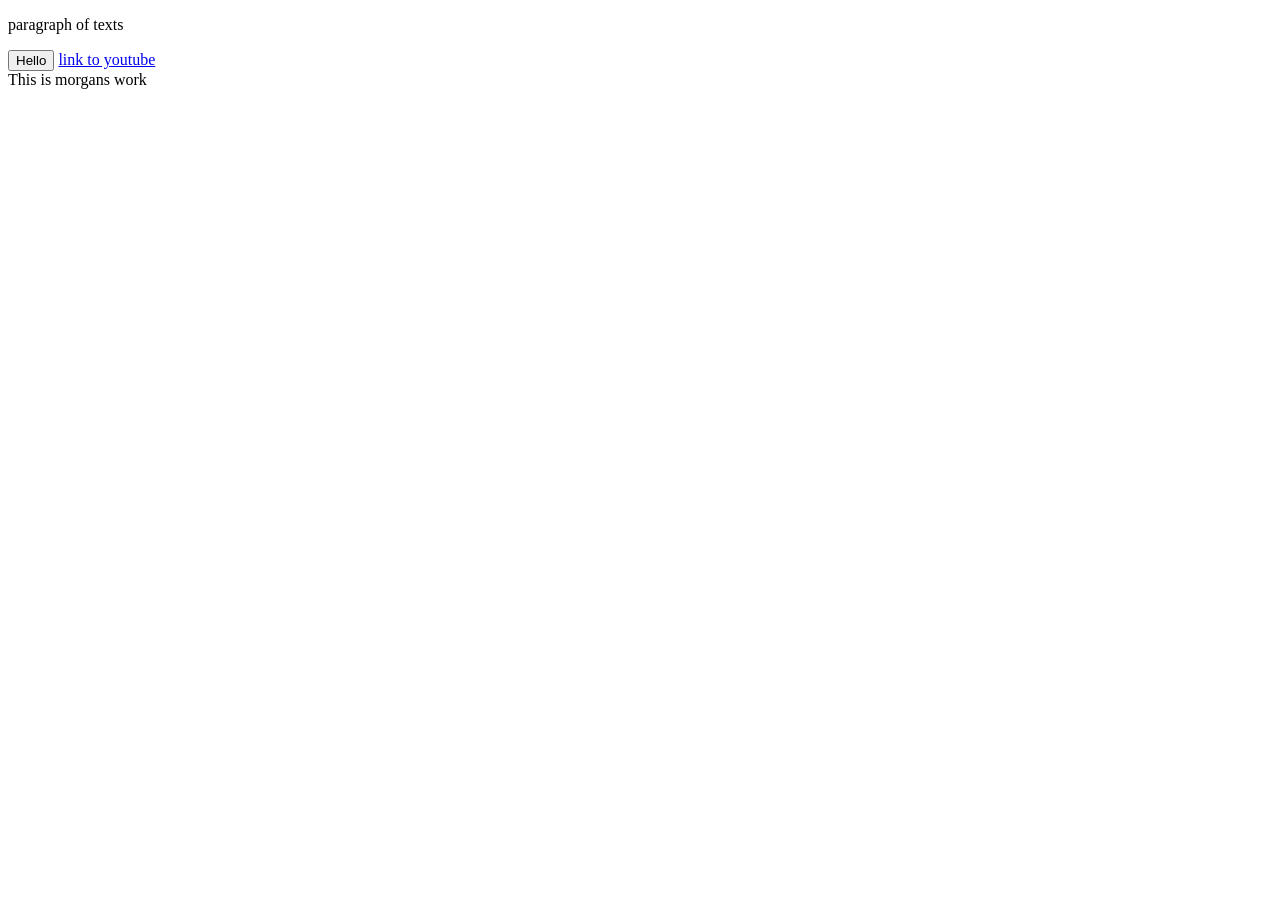
==== Youtube.html @ 768ecbbd "first commit" ====
<!DOCTYPE html>
<html>
  <p>paragraph of texts</p>
  <button>Hello</button>
<a href="https://www.youtube.com/" target="_blank">link to youtube</a>   

<div class="android-show">
  This is morgans work
</div>

<style>
</style>
</html>
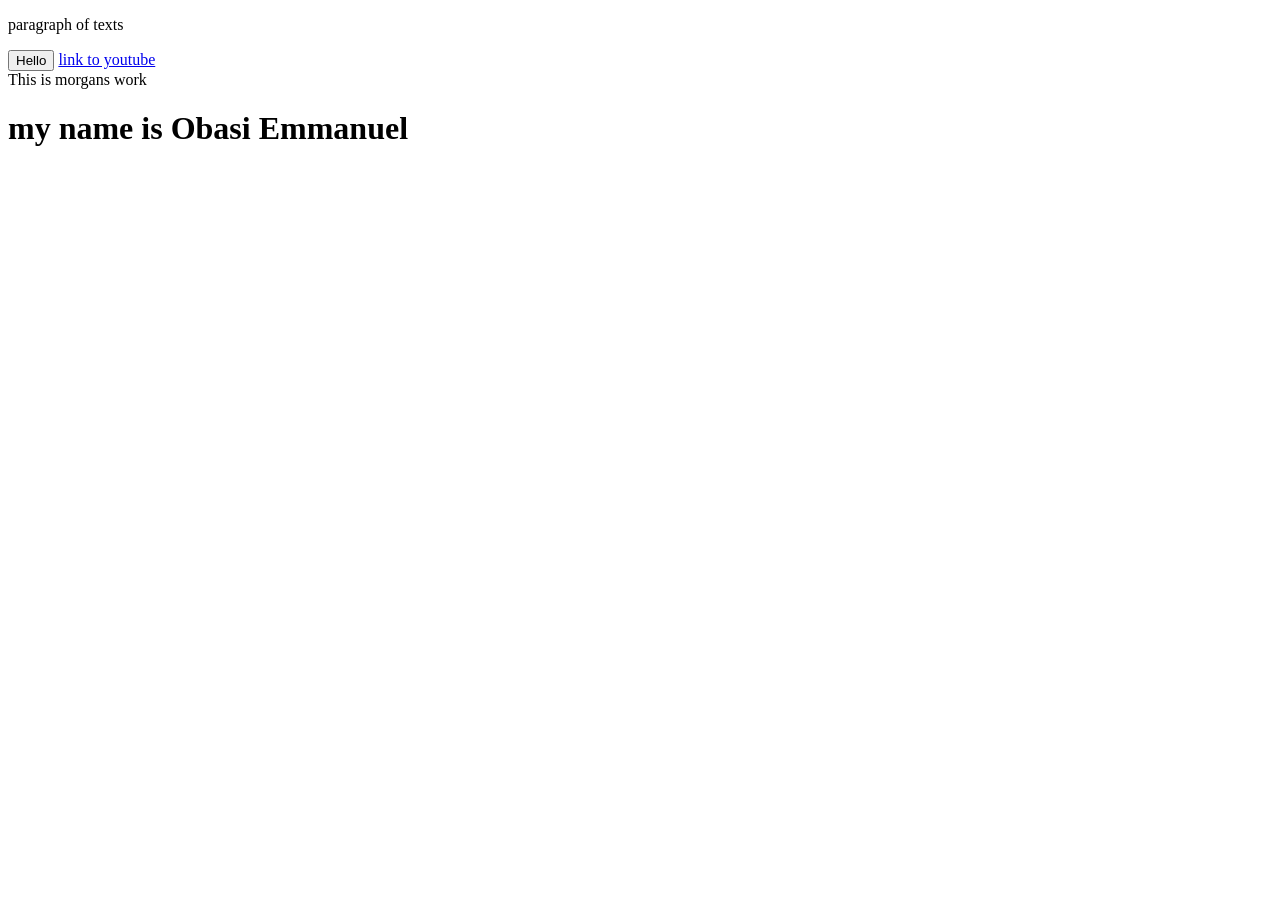
==== commit 0c821900: "this is the updated version" ====
--- a/Youtube.html
+++ b/Youtube.html
@@ -7,6 +7,7 @@
 <div class="android-show">
   This is morgans work
 </div>
+<h1>my name is Obasi Emmanuel</h1>
 
 <style>
 </style>
